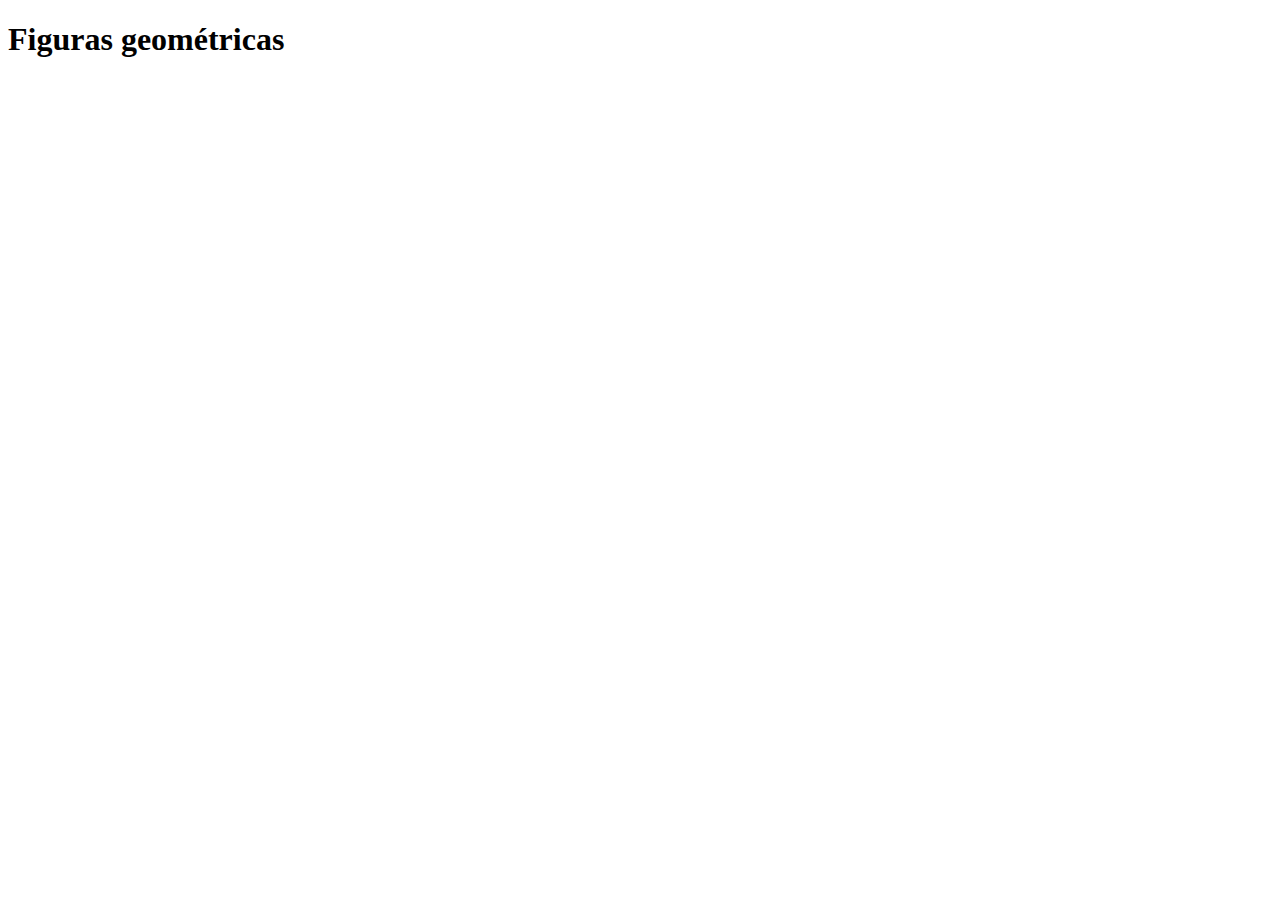
==== figuras.html @ 3f543fc0 "Formulas para calcular las figuras geometricas con un valor fijo" ====
<!DOCTYPE html>
<html lang="es">
<head>
    <meta charset="UTF-8">
    <meta http-equiv="X-UA-Compatible" content="IE=edge">
    <meta name="viewport" content="width=device-width, initial-scale=1.0">
    <title>Figuras geométricas</title>
    <script src="./figuras.js"></script>
</head>
<body>
    <h1>
        Figuras geométricas
    </h1>
</body>
</html>
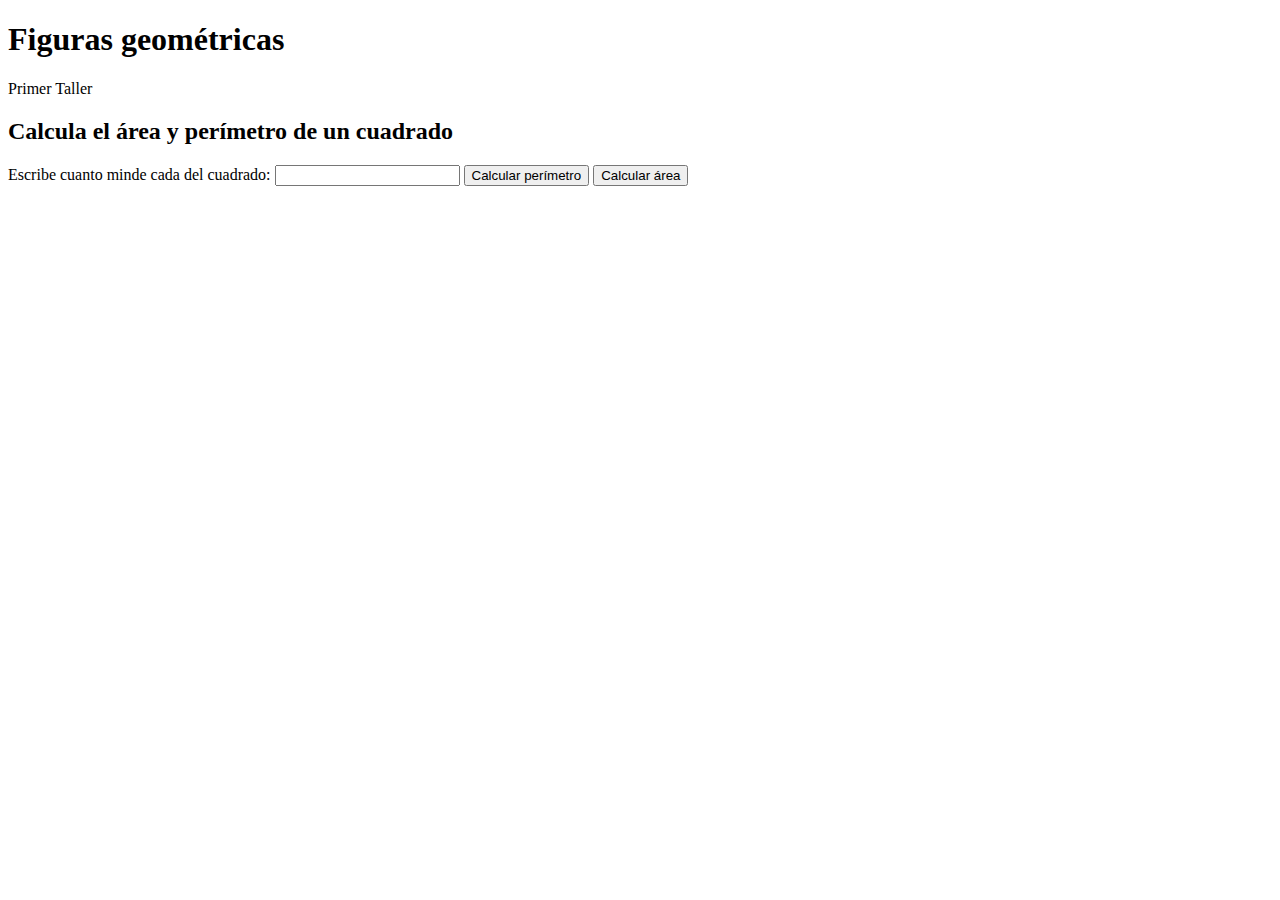
==== commit b5240ac0: "Se integraron las formulas de JS directamente en HTML" ====
--- a/figuras.html
+++ b/figuras.html
@@ -8,8 +8,26 @@
     <script src="./figuras.js"></script>
 </head>
 <body>
-    <h1>
-        Figuras geométricas
-    </h1>
+    <header>
+        <h1>
+            Figuras geométricas
+        </h1>
+        <p>Primer Taller</p>
+    </header>
+    <section>
+        <h2>Calcula el área y perímetro de un cuadrado</h2>
+        <form action="">
+            <label for="InputCuadrado">
+                Escribe cuanto minde cada del cuadrado:
+            </label>
+            <input type="number" id="InputCuadrado">
+            <button type="button" onclick="calcularPerimetroCuadrado()">
+                Calcular perímetro
+            </button>
+            <button type="button" onclick="calcularAreaCuadrado()"">
+                Calcular área
+            </button>
+        </form>
+    </section>
 </body>
 </html>